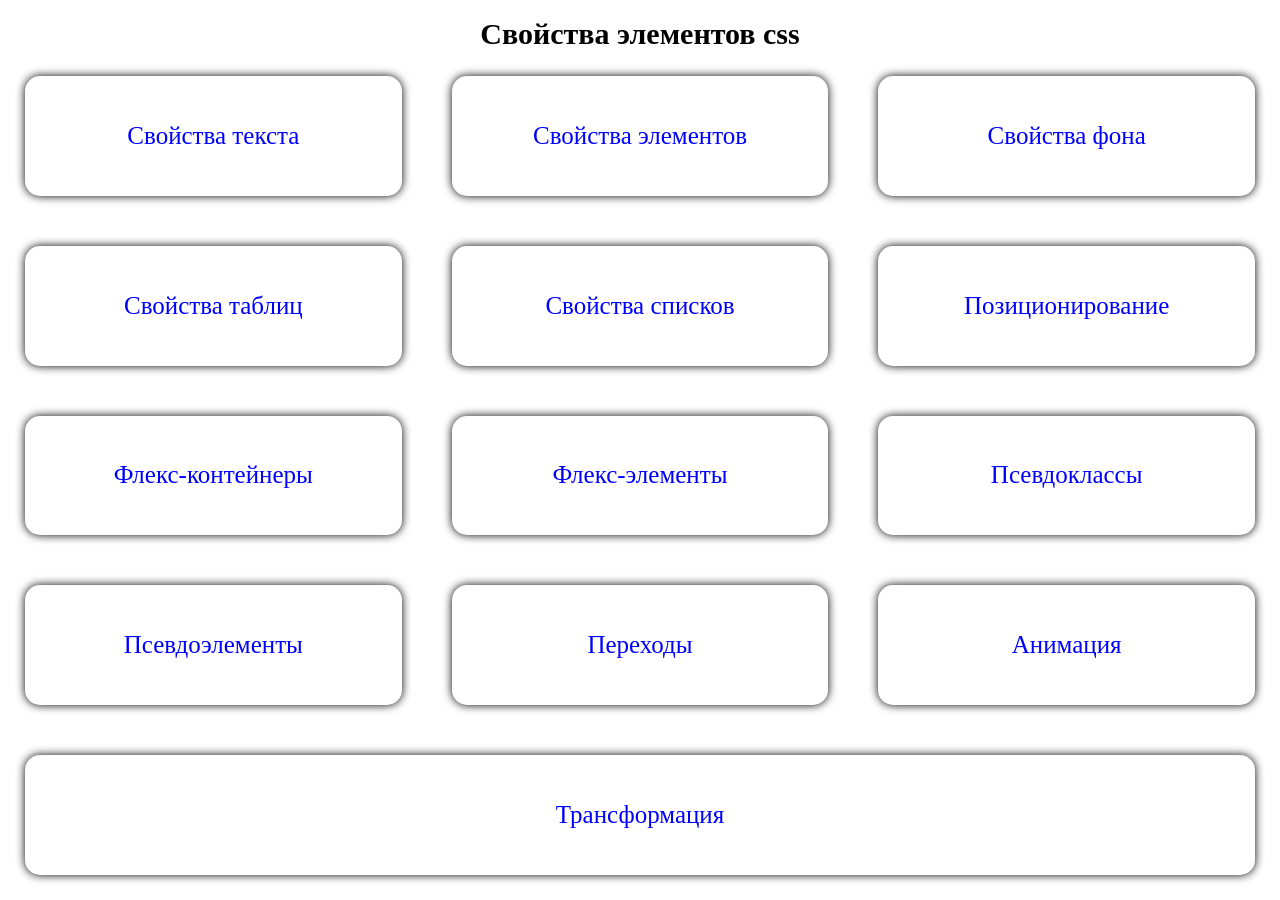
==== index.html @ 32b03953 "Add files via upload" ====
<!DOCTYPE html><html><head><meta charset=utf-8><meta name=viewport content=width=device-width,initial-scale=1.0,maximum-scale=1.0,user-scalable=0><title>Свойства элементов css</title><link rel=stylesheet href=s.css><link rel=icon href=f.ico></head><body><main><h2>i</h2><h1>Свойства элементов css</h1><nav><a id=d1 href=text.html><u>Свойства текста</u></a><a id=d2 href=elements.html><u>Свойства элементов</u></a><a id=d3 href=background.html><u>Свойства фона</u></a><a id=d4 href=table.html><u>Свойства таблиц</u></a><a id=d5 href=lists.html><u>Свойства списков</u></a><a id=d6 href=position.html><u>Позиционирование</u></a><a id=d7 href=flex-conteiners.html><u>Флекс-контейнеры</u></a><a id=d8 href=flex-elements.html><u>Флекс-элементы</u></a><a id=d9 href=pseudoclasses.html><u>Псевдоклассы</u></a><a id=d10 href=pseudoelements.html><u>Псевдоэлементы</u></a><a id=d11 href=transitions.html><u>Переходы</u></a><a id=d12 href=animation.html><u>Анимация</u></a><a id=d13 href=transform.html><u>Трансформация</u></a></nav></main></body></html>
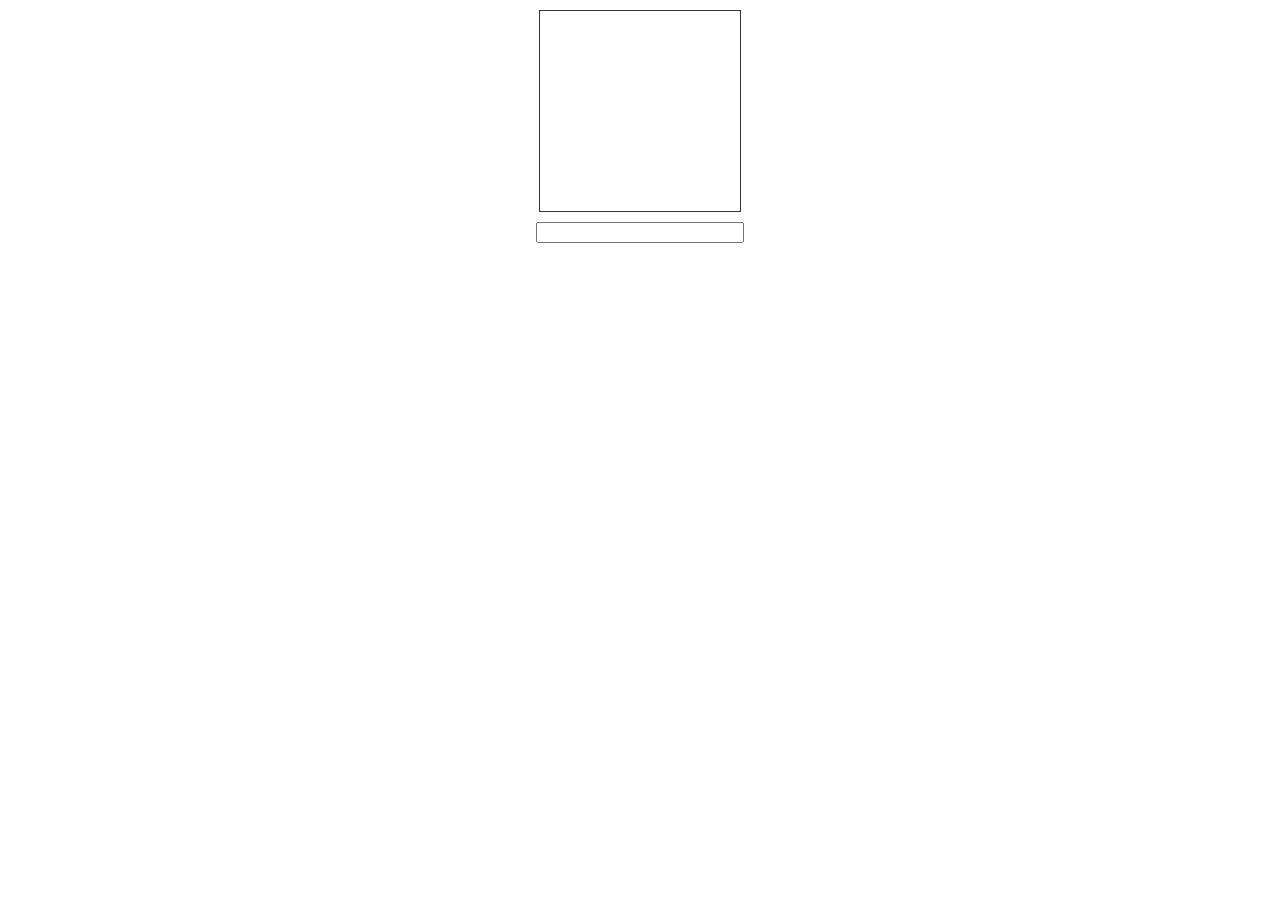
==== commit 2127f08c: "Add files via upload" ====
--- a/index.html
+++ b/index.html
@@ -1 +1,15 @@
-<!DOCTYPE html><html><head><meta charset=utf-8><meta name=viewport content=width=device-width,initial-scale=1.0,maximum-scale=1.0,user-scalable=0><title>Свойства элементов css</title><link rel=stylesheet href=s.css><link rel=icon href=f.ico></head><body><main><h2>i</h2><h1>Свойства элементов css</h1><nav><a id=d1 href=text.html><u>Свойства текста</u></a><a id=d2 href=elements.html><u>Свойства элементов</u></a><a id=d3 href=background.html><u>Свойства фона</u></a><a id=d4 href=table.html><u>Свойства таблиц</u></a><a id=d5 href=lists.html><u>Свойства списков</u></a><a id=d6 href=position.html><u>Позиционирование</u></a><a id=d7 href=flex-conteiners.html><u>Флекс-контейнеры</u></a><a id=d8 href=flex-elements.html><u>Флекс-элементы</u></a><a id=d9 href=pseudoclasses.html><u>Псевдоклассы</u></a><a id=d10 href=pseudoelements.html><u>Псевдоэлементы</u></a><a id=d11 href=transitions.html><u>Переходы</u></a><a id=d12 href=animation.html><u>Анимация</u></a><a id=d13 href=transform.html><u>Трансформация</u></a></nav></main></body></html>+<!DOCTYPE html>
+<html>
+	<head>
+		<meta charset="utf-8">
+		<meta name="viewport" content="width=device-width, initial-scale=1.0, maximum-scale=1.0, user-scalable=0">
+		<title></title>
+		<link rel="stylesheet" href="css/style.css">
+		<link rel="icon" href="img/">
+	</head>
+	<body>
+		<div></div>
+		<input type="text" name="" id="">
+		<script src="js/script.js"></script>
+	</body>
+</html>
--- a/css/style.css
+++ b/css/style.css
@@ -0,0 +1,14 @@
+* {
+	margin: auto;
+}
+div {
+	margin: 10px auto;
+	width: 200px;
+	height: 200px;
+	border: 1px solid #333;
+	transition: all 0.4s ease;
+}
+input {
+	display: block;
+	width: 200px;
+}
